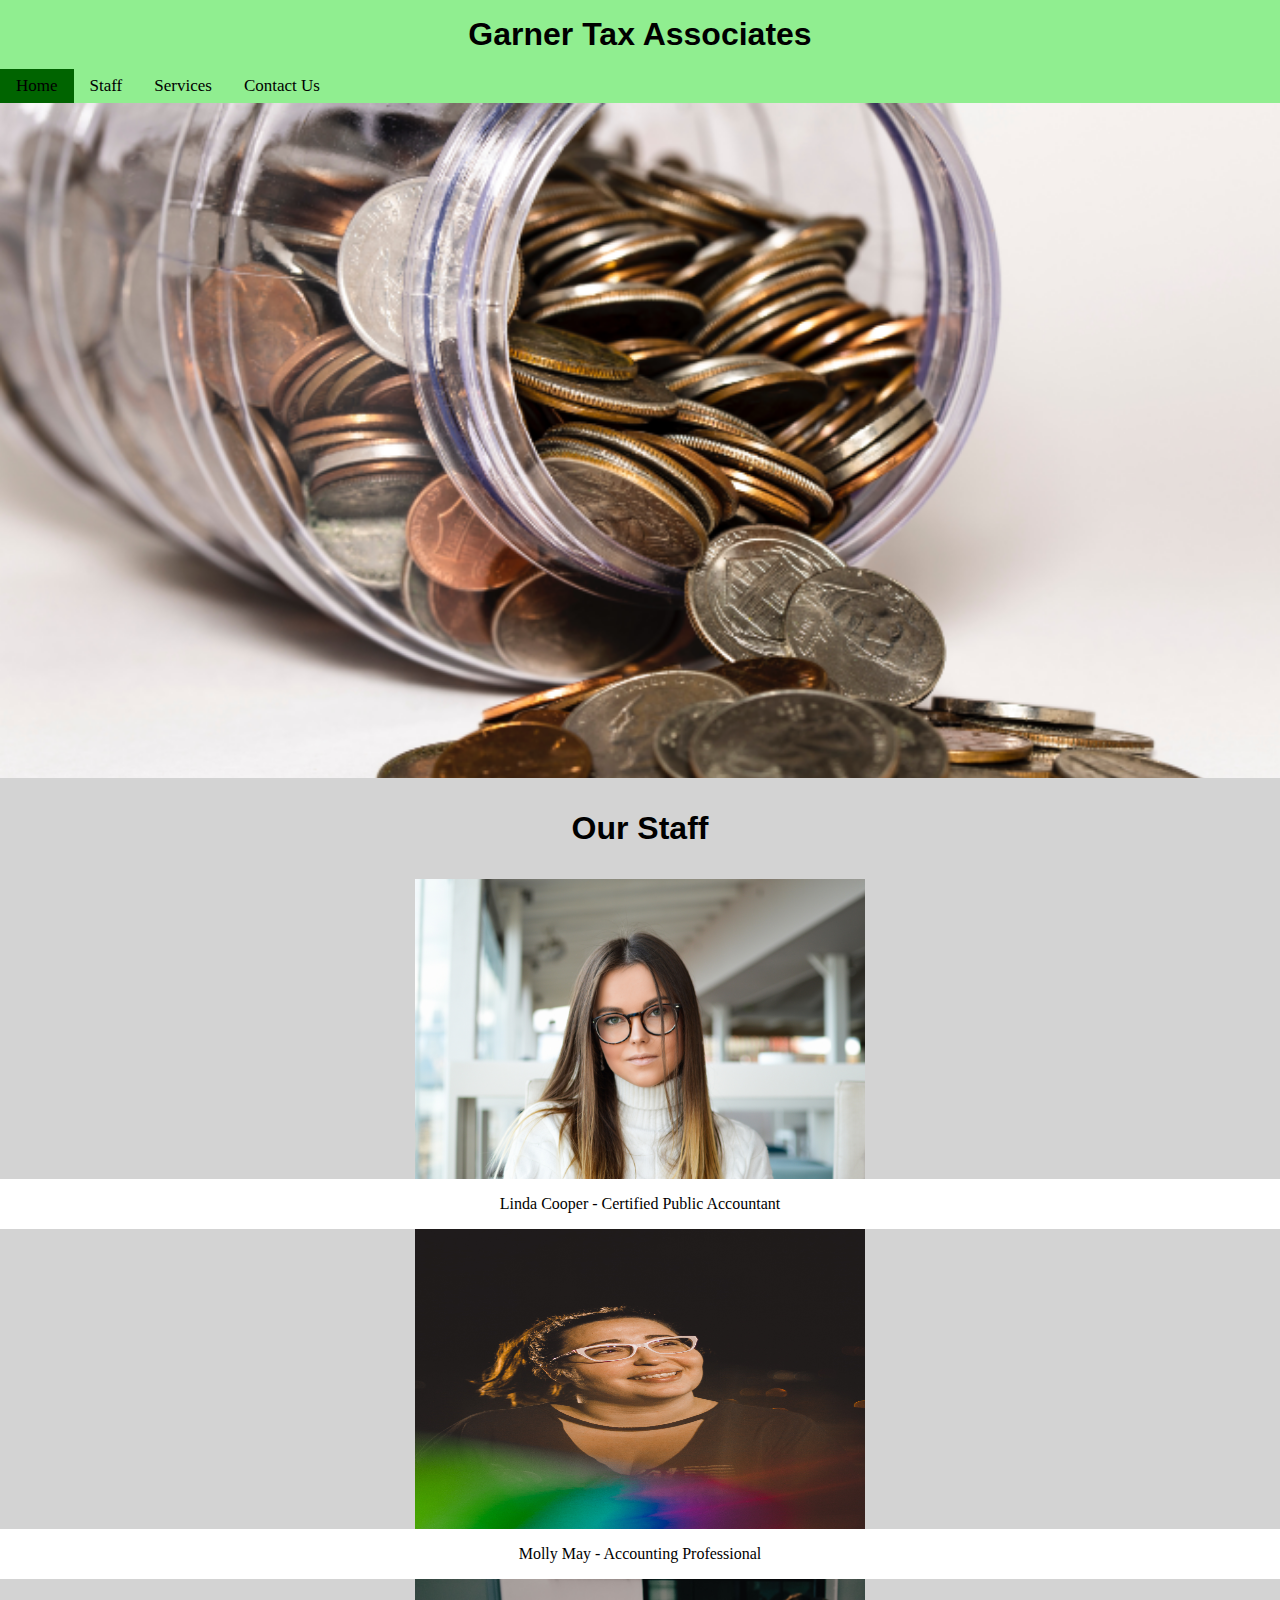
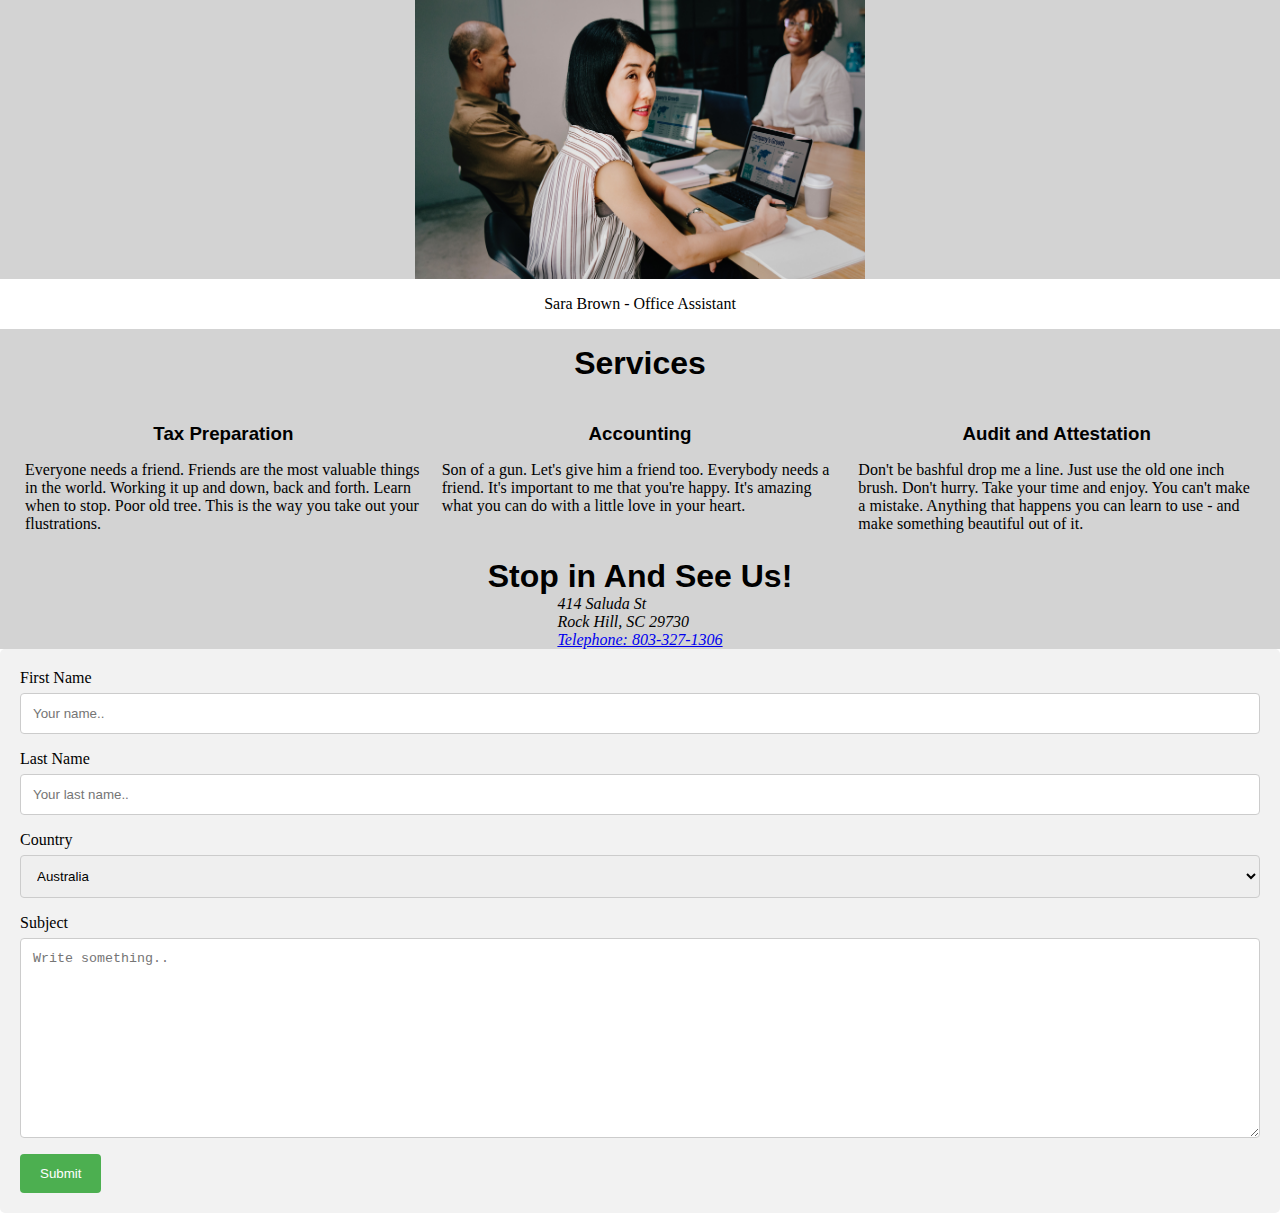
==== GTA2/index.html @ a3dd5a14 "Add files via upload" ====
<!DOCTYPE <!DOCTYPE html>
<html>
<head>
  <meta charset="utf-8" />
  <meta http-equiv="X-UA-Compatible" content="IE=edge">
  <title>Garner Tax Associates</title>
  <meta name="viewport" content="width=device-width, initial-scale=1">
  <link rel="stylesheet" href="https://cdnjs.cloudflare.com/ajax/libs/font-awesome/4.7.0/css/font-awesome.min.css">
  <link rel="stylesheet" type="text/css" media="screen" href="main.css" />
  </head>
<body>
  <div class="topnav" id="myTopnav">
    <h1 class="page-title">Garner Tax Associates</h1>
    <a href="#home" class="active">Home</a>
    <a href="#staff">Staff</a>
    <a href="#services">Services</a>
    <a href="#contact">Contact Us</a>
    <a href="javascript:void(0);" class="icon" onclick="myFunction()">
      <i class="fa fa-bars"></i>
    </a>
  </div>
  <div id="moneyPhoto">
  </div>
  <div class="our-staff">
   <h1 class="staff" id="staff">Our Staff</h1>
  <section>
          <figure class="media">
             <img src="pete-bellis-485293-unsplash.jpg" alt="Linda Cooper">
             <figcaption class="caption">Linda Cooper - Certified Public Accountant</figcaption>
          </figure>
          <figure class="media" id="molly">
            <img src="silvia-trigo-770082-unsplash.jpg" alt="Molly May">
            <figcaption class="caption">Molly May - Accounting Professional</figcaption>
          </figure>
          <figure class="media">
            <img src="rawpixel-762100-unsplash.jpg" alt="Sara Brown">
            <figcaption class="caption">Sara Brown - Office Assistant</figcaption>
          </figure>
  </section>
  </div>
  <section>
    <h1 class="services" id="services">Services</h1>
    <div class="flex-grid">
      <div class="col" id="column-1">
          <h3>Tax Preparation</h3>
          <p>Everyone needs a friend. Friends are the most valuable things in the world. Working it up and down, back and forth. Learn when to stop. Poor old tree. This is the way you take out your flustrations.</p>
      </div>
      <div class="col">
          <h3>Accounting</h3>
          <p>Son of a gun. Let's give him a friend too. Everybody needs a friend. It's important to me that you're happy. It's amazing what you can do with a little love in your heart.</p>
          </div>
        <div class="col">
          <h3>Audit and Attestation</h3>
          <p>Don't be bashful drop me a line. Just use the old one inch brush. Don't hurry. Take your time and enjoy. You can't make a mistake. Anything that happens you can learn to use - and make something beautiful out of it.</p>
        </div>
    </div>
  </section>
  <section>
    <h1 id="contact">Stop in And See Us!</h1>
  </section>
  <section>
    <address>414 Saluda St<br>
    Rock Hill, SC 29730<br>
    <a href="tel:803-327-1306">Telephone: 803-327-1306</a>
  </section>
    <div class="container">
      <form action="action_page.php">
    
        <label for="fname">First Name</label>
        <input type="text" id="fname" name="firstname" placeholder="Your name..">
    
        <label for="lname">Last Name</label>
        <input type="text" id="lname" name="lastname" placeholder="Your last name..">
    
        <label for="country">Country</label>
        <select id="country" name="country">
          <option value="australia">Australia</option>
          <option value="canada">Canada</option>
          <option value="usa">USA</option>
        </select>
    
        <label for="subject">Subject</label>
        <textarea id="subject" name="subject" placeholder="Write something.." style="height:200px"></textarea>
    
        <input type="submit" value="Submit">
    
      </form>
    </div>
  </section>
  
<script src="js/main.js"></script>
</body>
</html>
---- GTA2/main.css ----
/* Navigation Menu */

/* Add a black background color to the top navigation */
.topnav {
    background-color: lightgreen;
    overflow: hidden;
}

/* Style the links inside the navigation bar */
.topnav a {
    float: left;
    display: block;
    color: black;
    text-align: center;
    padding: 7px 16px;
    text-decoration: none;
    font-size: 17px;
}

h1 {
    font-family: Verdana, Geneva, Tahoma, sans-serif;
    font-size: 2rem;
    text-align: center;
}

/* Change the color of links on hover */
.topnav a:hover {
    background-color: blue;
    color: black;
}

/* Add an active class to highlight the current page */
.active {
    background-color: darkgreen;
    color: black;
}

/* Hide the link that should open and close the topnav on small screens */
.topnav .icon {
    display: none;
}

/* Basic CSS Editing */

* {
    padding: 0;
    margin: 0;
}

.flex-grid {
    display: flex;
    flex-wrap: wrap;
    background-color: lightgray;
    padding: 15px;
  }
  
  .col{
    flex: 1;
    margin: 10px;
  }

  .div col {
      border: 1px black;
  }

  .flex-grid-thirds {
    display: flex;
    justify-content: space-between;
  }
  .flex-grid-thirds .col {
    width: 32%;
  }

  h3 {
      padding-bottom: 1rem;
      padding-top: 1rem;
      text-align: center;
      font-family: Verdana, Geneva, Tahoma, sans-serif
  }

  .services {
      padding-top: 1rem;
  }

  section {
    display: flex;
    justify-content: center;
    flex-wrap: wrap;
    background-color: lightgray;
  }
 
  .media { 
    min-width: 100%;
    margin: auto;
 }
 
 img {
    width: 450px;
    max-width: 100%; 
    height: 300px;
    margin-left: auto;
    margin-right: auto;
    display: block;
  }

  .our-staff {
      background-color: lightgray;

  }

  .caption {
      background-color: white;
      text-align: center;
  }

  .staff {
      padding: 2rem;
  }

  figcaption {
      padding: 1rem;
  }

  .contact {
    padding: 1rem;
  }

  .page-title {
      padding: 1rem;
  }

/* Media Queries */

/* When the screen is less than 600 pixels wide, hide all links, except for the first one ("Home"). Show the link that contains should open and close the topnav (.icon) */
@media screen and (max-width: 600px) {
    .topnav a:not(:first-child) {display: none;}
    .topnav a.icon {
      float: right;
      display: block;
    }
  }
  
  /* The "responsive" class is added to the topnav with JavaScript when the user clicks on the icon. This class makes the topnav look good on small screens (display the links vertically instead of horizontally) */
  @media screen and (max-width: 600px) {
    .topnav.responsive {position: relative;}
    .topnav.responsive a.icon {
      position: absolute;
      right: 0;
      top: 0;
    }
    .topnav.responsive a {
      float: none;
      display: block;
      text-align: left;
    }

    .flex-grid {
        display: block;
      }

    }

  /* Images */

 #moneyPhoto {
    padding: 0px;
    background-image: url(michael-longmire-689531-unsplash-mobile.png);
    background-repeat: no-repeat;
    background-origin: content-box;
    background-size: cover;
    width: 100%;
    height: 75%;
 }

/* Contact Form */

/* Style inputs with type="text", select elements and textareas */
input[type=text], select, textarea {
    width: 100%; /* Full width */
    padding: 12px; /* Some padding */  
    border: 1px solid #ccc; /* Gray border */
    border-radius: 4px; /* Rounded borders */
    box-sizing: border-box; /* Make sure that padding and width stays in place */
    margin-top: 6px; /* Add a top margin */
    margin-bottom: 16px; /* Bottom margin */
    resize: vertical /* Allow the user to vertically resize the textarea (not horizontally) */
}

/* Style the submit button with a specific background color etc */
input[type=submit] {
    background-color: #4CAF50;
    color: white;
    padding: 12px 20px;
    border: none;
    border-radius: 4px;
    cursor: pointer;
}

/* When moving the mouse over the submit button, add a darker green color */
input[type=submit]:hover {
    background-color: #45a049;
}

/* Add a background color and some padding around the form */
.container {
    border-radius: 5px;
    background-color: #f2f2f2;
    padding: 20px;
}
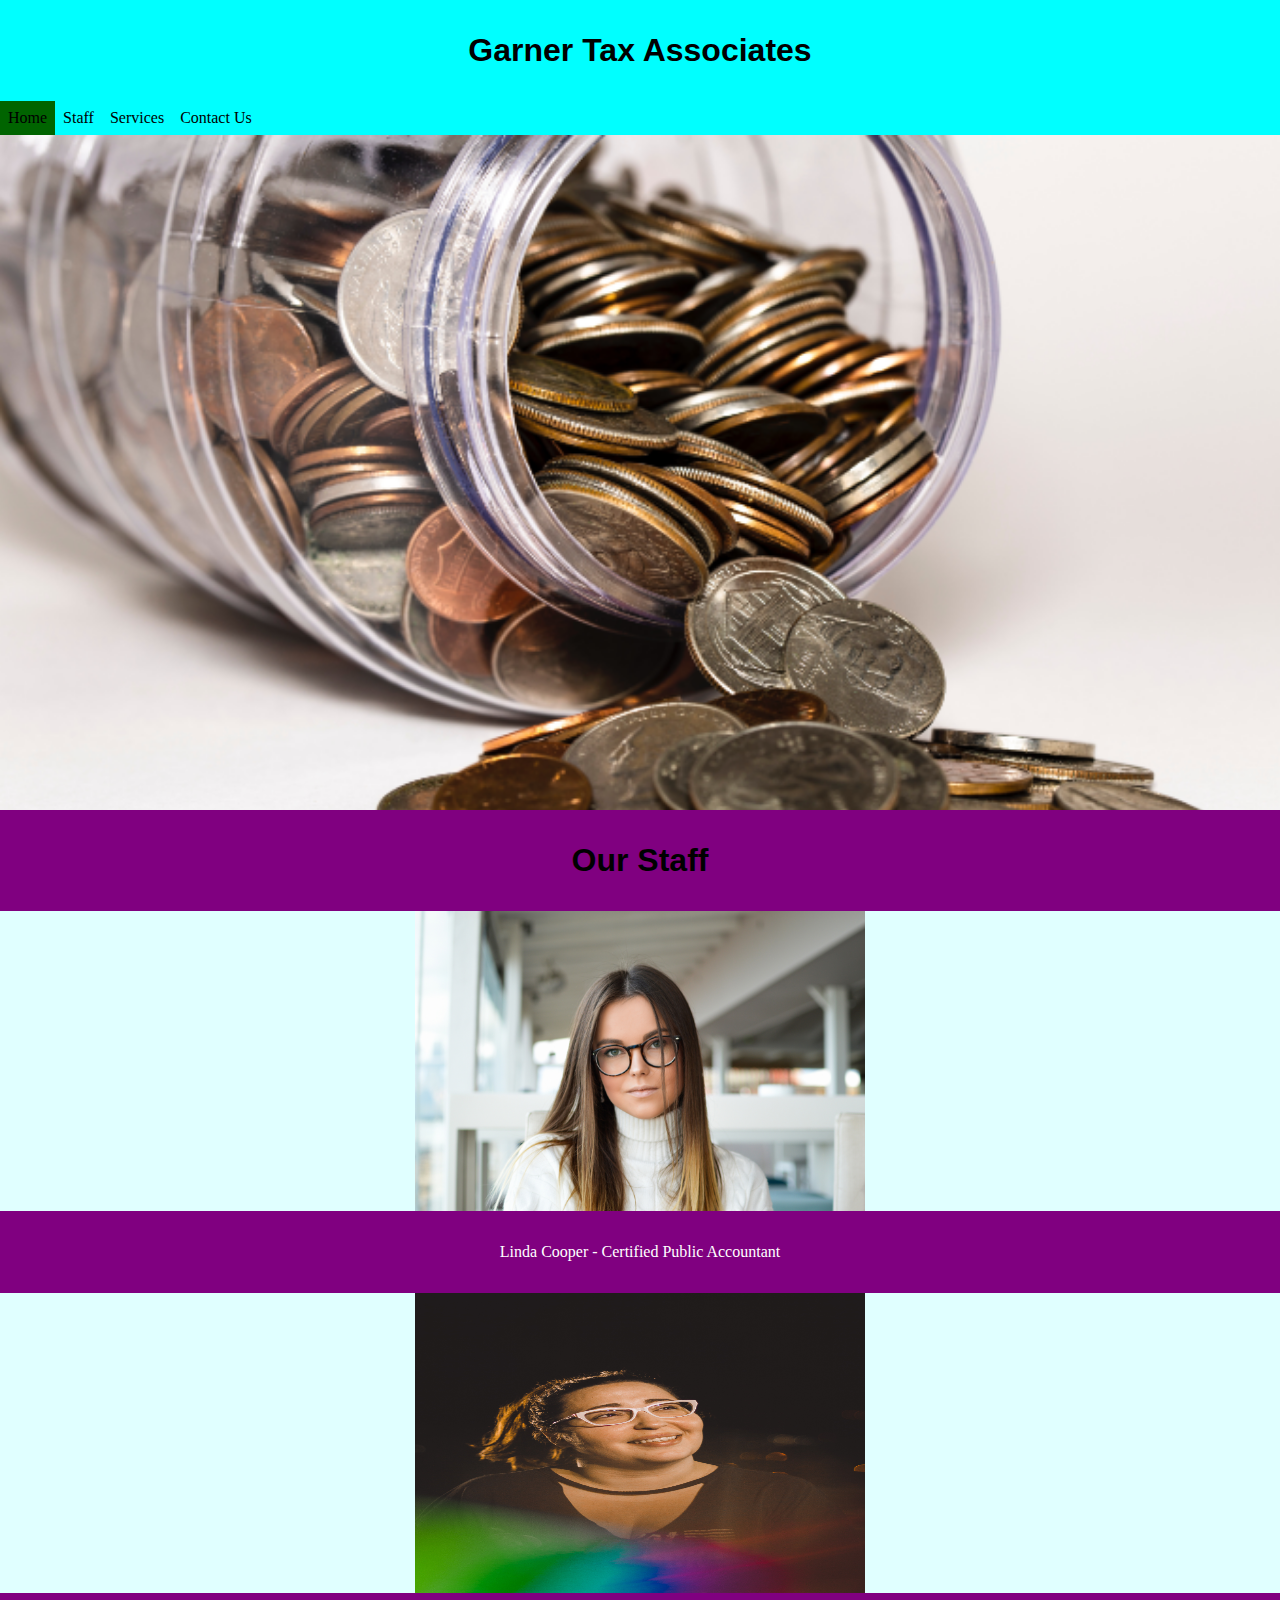
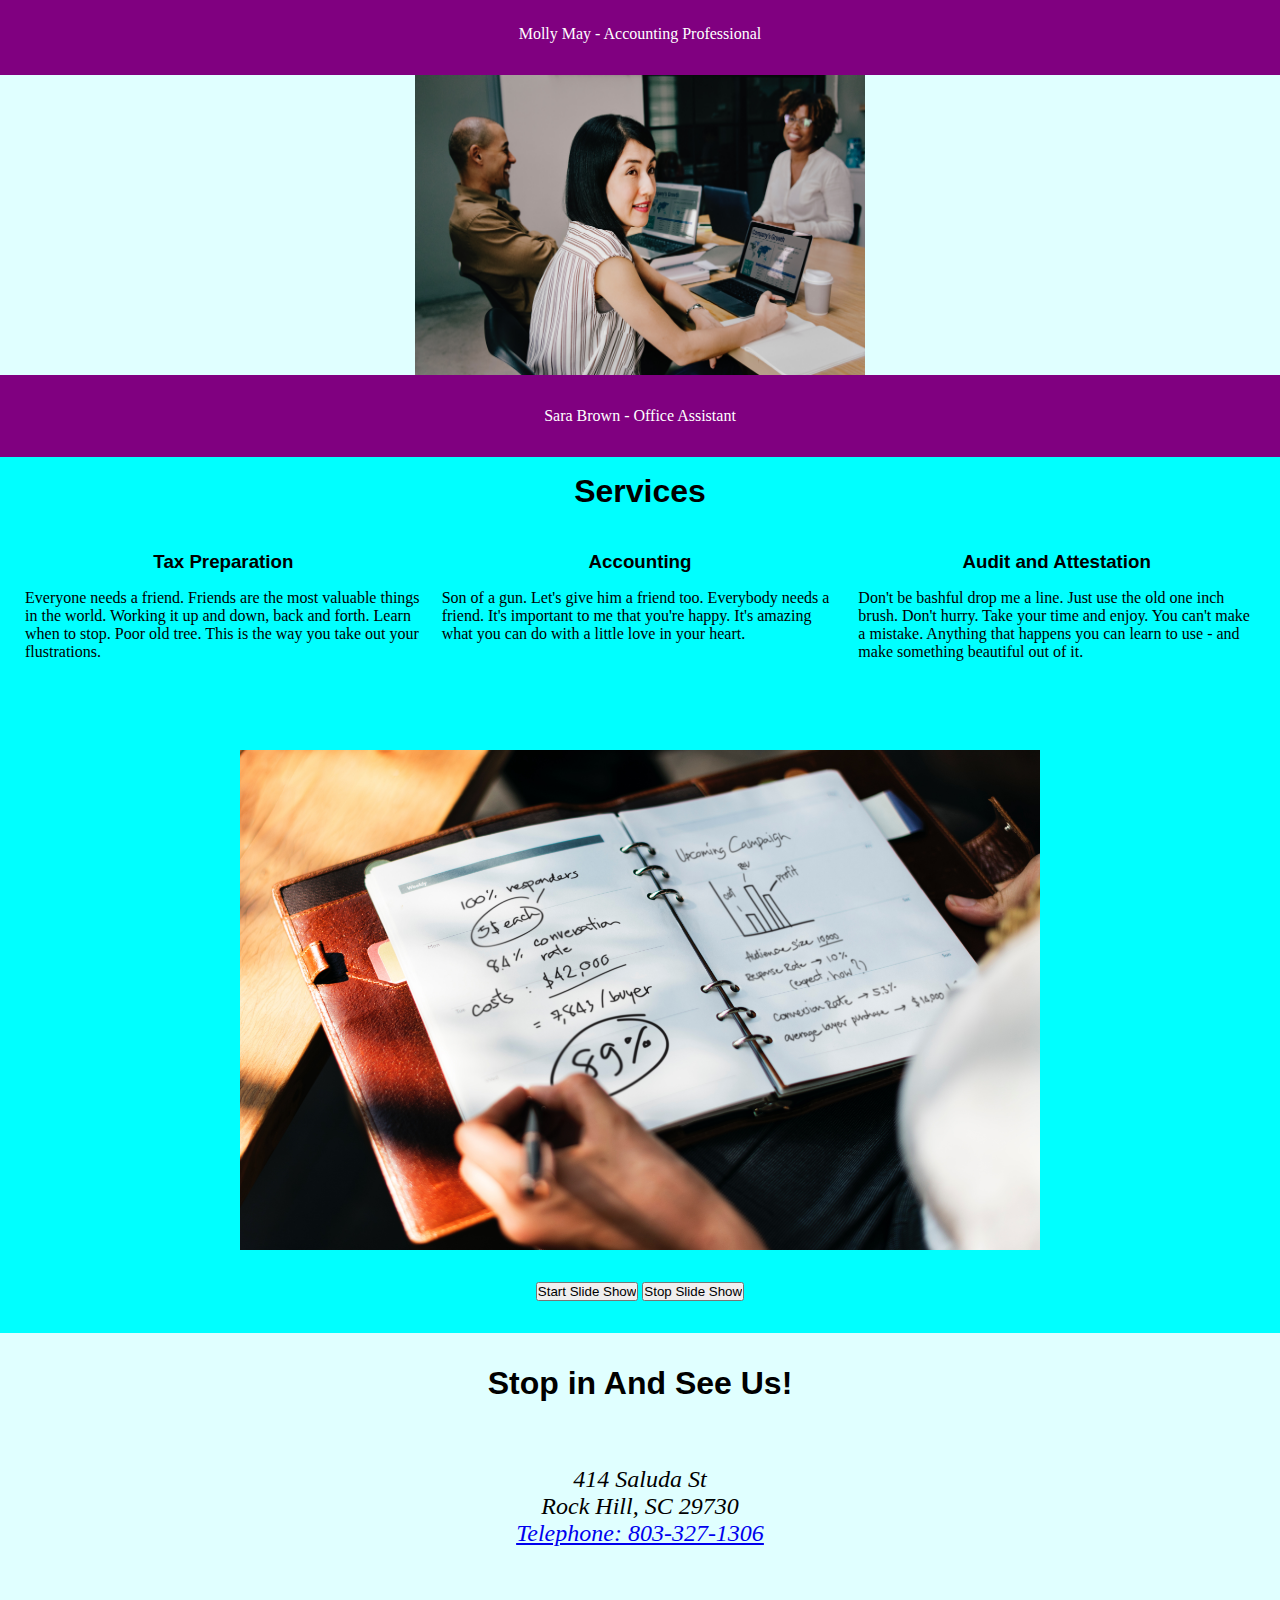
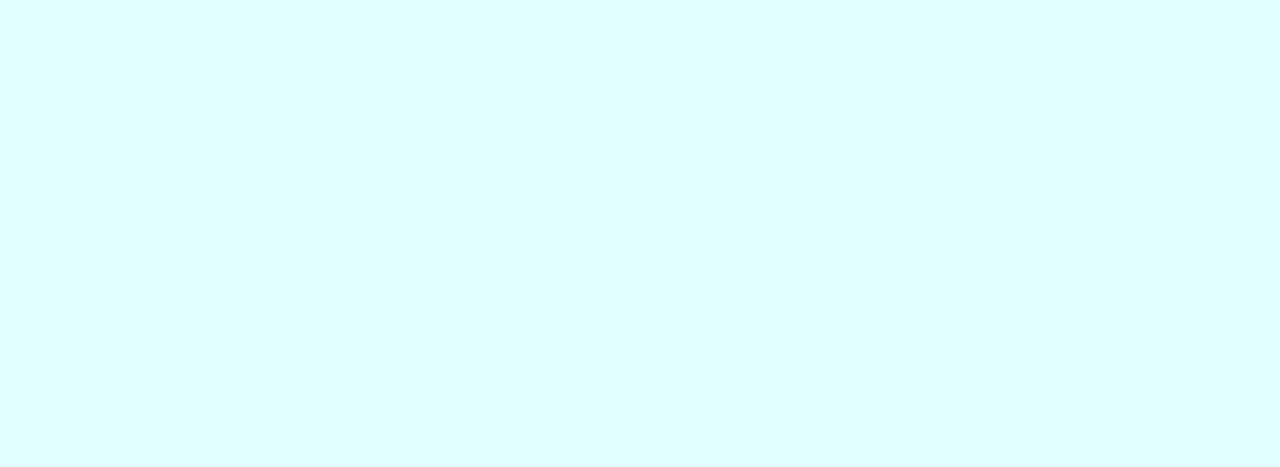
==== commit 568bc916: "10152018_2136" ====
--- a/GTA2/index.html
+++ b/GTA2/index.html
@@ -1,93 +1,76 @@
 <!DOCTYPE <!DOCTYPE html>
 <html>
-<head>
-  <meta charset="utf-8" />
-  <meta http-equiv="X-UA-Compatible" content="IE=edge">
-  <title>Garner Tax Associates</title>
-  <meta name="viewport" content="width=device-width, initial-scale=1">
-  <link rel="stylesheet" href="https://cdnjs.cloudflare.com/ajax/libs/font-awesome/4.7.0/css/font-awesome.min.css">
-  <link rel="stylesheet" type="text/css" media="screen" href="main.css" />
-  </head>
-<body>
-  <div class="topnav" id="myTopnav">
-    <h1 class="page-title">Garner Tax Associates</h1>
-    <a href="#home" class="active">Home</a>
-    <a href="#staff">Staff</a>
-    <a href="#services">Services</a>
-    <a href="#contact">Contact Us</a>
-    <a href="javascript:void(0);" class="icon" onclick="myFunction()">
-      <i class="fa fa-bars"></i>
-    </a>
-  </div>
-  <div id="moneyPhoto">
-  </div>
-  <div class="our-staff">
-   <h1 class="staff" id="staff">Our Staff</h1>
-  <section>
-          <figure class="media">
-             <img src="pete-bellis-485293-unsplash.jpg" alt="Linda Cooper">
-             <figcaption class="caption">Linda Cooper - Certified Public Accountant</figcaption>
-          </figure>
-          <figure class="media" id="molly">
-            <img src="silvia-trigo-770082-unsplash.jpg" alt="Molly May">
-            <figcaption class="caption">Molly May - Accounting Professional</figcaption>
-          </figure>
-          <figure class="media">
-            <img src="rawpixel-762100-unsplash.jpg" alt="Sara Brown">
-            <figcaption class="caption">Sara Brown - Office Assistant</figcaption>
-          </figure>
-  </section>
-  </div>
-  <section>
-    <h1 class="services" id="services">Services</h1>
-    <div class="flex-grid">
-      <div class="col" id="column-1">
-          <h3>Tax Preparation</h3>
-          <p>Everyone needs a friend. Friends are the most valuable things in the world. Working it up and down, back and forth. Learn when to stop. Poor old tree. This is the way you take out your flustrations.</p>
+   <head>
+      <meta charset="utf-8" />
+      <meta http-equiv="X-UA-Compatible" content="IE=edge">
+      <title>Garner Tax Associates</title>
+      <meta name="viewport" content="width=device-width, initial-scale=1">
+      <link rel="stylesheet" href="https://cdnjs.cloudflare.com/ajax/libs/font-awesome/4.7.0/css/font-awesome.min.css">
+      <link rel="stylesheet" type="text/css" media="screen" href="main.css" />
+   </head>
+   <body>
+      <div class="topnav" id="myTopnav">
+         <h1 class="page-title">Garner Tax Associates</h1>
+         <a href="#home" class="active">Home</a>
+         <a href="#staff">Staff</a>
+         <a href="#services">Services</a>
+         <a href="#contact">Contact Us</a>
+         <a href="javascript:void(0);" class="icon" onclick="myFunction()">
+         <i class="fa fa-bars"></i>
+         </a>
       </div>
-      <div class="col">
-          <h3>Accounting</h3>
-          <p>Son of a gun. Let's give him a friend too. Everybody needs a friend. It's important to me that you're happy. It's amazing what you can do with a little love in your heart.</p>
-          </div>
-        <div class="col">
-          <h3>Audit and Attestation</h3>
-          <p>Don't be bashful drop me a line. Just use the old one inch brush. Don't hurry. Take your time and enjoy. You can't make a mistake. Anything that happens you can learn to use - and make something beautiful out of it.</p>
-        </div>
+      <div id="moneyPhoto">
+      </div>
+      <div class="our-staff">
+         <h1 class="staff" id="staff">Our Staff</h1>
+         <section>
+            <figure class="media">
+               <img src="pete-bellis-485293-unsplash.jpg" alt="Linda Cooper">
+               <figcaption class="caption">Linda Cooper - Certified Public Accountant</figcaption>
+            </figure>
+            <figure class="media" id="molly">
+               <img src="silvia-trigo-770082-unsplash.jpg" alt="Molly May">
+               <figcaption class="caption">Molly May - Accounting Professional</figcaption>
+            </figure>
+            <figure class="media">
+               <img src="rawpixel-762100-unsplash.jpg" alt="Sara Brown">
+               <figcaption class="caption">Sara Brown - Office Assistant</figcaption>
+            </figure>
+         </section>
+      </div>
+      <section class="services">
+         <h1 id="services">Services</h1>
+         <div class="flex-grid">
+            <div class="col" id="column-1">
+               <h3>Tax Preparation</h3>
+               <p>Everyone needs a friend. Friends are the most valuable things in the world. Working it up and down, back and forth. Learn when to stop. Poor old tree. This is the way you take out your flustrations.</p>
+            </div>
+            <div class="col">
+               <h3>Accounting</h3>
+               <p>Son of a gun. Let's give him a friend too. Everybody needs a friend. It's important to me that you're happy. It's amazing what you can do with a little love in your heart.</p>
+            </div>
+            <div class="col">
+               <h3>Audit and Attestation</h3>
+               <p>Don't be bashful drop me a line. Just use the old one inch brush. Don't hurry. Take your time and enjoy. You can't make a mistake. Anything that happens you can learn to use - and make something beautiful out of it.</p>
+            </div>
+         </div>
+      </section>
+      <div class="button">
+     <img src="../ss_images/1.jpg" id="image">
+     <input type="button" value="Start Slide Show" onclick="startSlideShow()">
+     <input type="button" value="Stop Slide Show" onclick="stopSlideShow()">
+     <br>
     </div>
-  </section>
-  <section>
-    <h1 id="contact">Stop in And See Us!</h1>
-  </section>
-  <section>
-    <address>414 Saluda St<br>
-    Rock Hill, SC 29730<br>
-    <a href="tel:803-327-1306">Telephone: 803-327-1306</a>
-  </section>
-    <div class="container">
-      <form action="action_page.php">
-    
-        <label for="fname">First Name</label>
-        <input type="text" id="fname" name="firstname" placeholder="Your name..">
-    
-        <label for="lname">Last Name</label>
-        <input type="text" id="lname" name="lastname" placeholder="Your last name..">
-    
-        <label for="country">Country</label>
-        <select id="country" name="country">
-          <option value="australia">Australia</option>
-          <option value="canada">Canada</option>
-          <option value="usa">USA</option>
-        </select>
-    
-        <label for="subject">Subject</label>
-        <textarea id="subject" name="subject" placeholder="Write something.." style="height:200px"></textarea>
-    
-        <input type="submit" value="Submit">
-    
-      </form>
-    </div>
-  </section>
-  
-<script src="js/main.js"></script>
-</body>
+     <div id="result"></div>
+      <section>
+         <h1 id="contact">Stop in And See Us!</h1>
+      </section>
+      <section>
+      <address class="address">
+      414 Saluda St<br>
+      Rock Hill, SC 29730<br>
+      <a href="tel:803-327-1306">Telephone: 803-327-1306</a>
+      <div class="mapouter"><div class="gmap_canvas"><iframe width="712" height="488" id="gmap_canvas" src="https://maps.google.com/maps?q=414%20Saluda%20Street%20Rock%20Hill%20SC&t=&z=17&ie=UTF8&iwloc=&output=embed" frameborder="0" scrolling="no" marginheight="0" marginwidth="0"></iframe><a href="https://www.pureblack.de">website erstellen lassen</a></div><style>.mapouter{text-align:right;height:488px;width:712px;}.gmap_canvas {overflow:hidden;background:none!important;height:488px;width:712px;}</style></div>
+      <script src="js/main.js"></script>
+   </body>
 </html>--- a/GTA2/main.css
+++ b/GTA2/main.css
@@ -1,168 +1,155 @@
 /* Navigation Menu */
-
 /* Add a black background color to the top navigation */
 .topnav {
-    background-color: lightgreen;
+    background-color: aqua;
     overflow: hidden;
 }
-
 /* Style the links inside the navigation bar */
 .topnav a {
     float: left;
     display: block;
     color: black;
     text-align: center;
-    padding: 7px 16px;
+    padding: .5rem .5rem;
     text-decoration: none;
-    font-size: 17px;
+    font-size: 1rem;
 }
-
 h1 {
     font-family: Verdana, Geneva, Tahoma, sans-serif;
     font-size: 2rem;
     text-align: center;
 }
-
 /* Change the color of links on hover */
 .topnav a:hover {
     background-color: blue;
     color: black;
 }
-
 /* Add an active class to highlight the current page */
 .active {
     background-color: darkgreen;
     color: black;
 }
-
 /* Hide the link that should open and close the topnav on small screens */
 .topnav .icon {
     display: none;
 }
-
 /* Basic CSS Editing */
-
 * {
     padding: 0;
     margin: 0;
 }
-
 .flex-grid {
     display: flex;
     flex-wrap: wrap;
-    background-color: lightgray;
+    background-color: aqua;
     padding: 15px;
-  }
-  
-  .col{
+}
+.col{
     flex: 1;
     margin: 10px;
-  }
-
-  .div col {
-      border: 1px black;
-  }
-
-  .flex-grid-thirds {
+}
+.div col {
+    border: 1px black;
+}
+.flex-grid-thirds {
     display: flex;
     justify-content: space-between;
-  }
-  .flex-grid-thirds .col {
+}
+.flex-grid-thirds .col {
     width: 32%;
-  }
-
-  h3 {
-      padding-bottom: 1rem;
-      padding-top: 1rem;
-      text-align: center;
-      font-family: Verdana, Geneva, Tahoma, sans-serif
-  }
-
-  .services {
-      padding-top: 1rem;
-  }
-
-  section {
+}
+h3 {
+    padding-bottom: 1rem;
+    padding-top: 1rem;
+    text-align: center;
+    font-family: Verdana, Geneva, Tahoma, sans-serif 
+}
+.services {
+    padding-top: 1rem;
+    background-color: aqua;
+}
+section {
     display: flex;
     justify-content: center;
     flex-wrap: wrap;
-    background-color: lightgray;
-  }
- 
-  .media { 
+    background-color: lightcyan;
+}
+.media {
     min-width: 100%;
     margin: auto;
- }
- 
- img {
+}
+img {
     width: 450px;
-    max-width: 100%; 
+    max-width: 100%;
     height: 300px;
     margin-left: auto;
     margin-right: auto;
     display: block;
-  }
+}
+.our-staff {
+    background-color: purple;
+}
+.caption {
+    background-color: purple;
+    text-align: center;
+    color: white;
+}
+.staff, #contact {
+    padding: 2rem;
+}
+.contact, .page-title, .caption {
+    padding: 2rem;
+}
 
-  .our-staff {
-      background-color: lightgray;
+.address {
+    font-size: 1.5rem;
+    padding: 2rem;
+    text-align: center;
+}
 
-  }
+.map {
+    padding: 1rem;
+    margin: 1
+}
 
-  .caption {
-      background-color: white;
-      text-align: center;
-  }
-
-  .staff {
-      padding: 2rem;
-  }
-
-  figcaption {
-      padding: 1rem;
-  }
-
-  .contact {
-    padding: 1rem;
-  }
-
-  .page-title {
-      padding: 1rem;
-  }
+.button {
+    padding: 2rem;
+    background-color: aqua;
+    text-align: center;
+}
 
 /* Media Queries */
-
 /* When the screen is less than 600 pixels wide, hide all links, except for the first one ("Home"). Show the link that contains should open and close the topnav (.icon) */
 @media screen and (max-width: 600px) {
-    .topnav a:not(:first-child) {display: none;}
+    .topnav a:not(:first-child) {
+       display: none;
+   }
     .topnav a.icon {
-      float: right;
-      display: block;
-    }
-  }
-  
-  /* The "responsive" class is added to the topnav with JavaScript when the user clicks on the icon. This class makes the topnav look good on small screens (display the links vertically instead of horizontally) */
-  @media screen and (max-width: 600px) {
-    .topnav.responsive {position: relative;}
+        float: right;
+        display: block;
+   }
+}
+/* The "responsive" class is added to the topnav with JavaScript when the user clicks on the icon. This class makes the topnav look good on small screens (display the links vertically instead of horizontally) */
+@media screen and (max-width: 600px) {
+    .topnav.responsive {
+       position: relative;
+   }
     .topnav.responsive a.icon {
-      position: absolute;
-      right: 0;
-      top: 0;
-    }
+        position: absolute;
+        right: 0;
+        top: 0;
+   }
     .topnav.responsive a {
-      float: none;
-      display: block;
-      text-align: left;
-    }
-
+        float: none;
+        display: block;
+        text-align: left;
+   }
     .flex-grid {
         display: block;
-      }
-
-    }
-
-  /* Images */
-
- #moneyPhoto {
+   }
+}
+/* Images */
+#moneyPhoto {
     padding: 0px;
     background-image: url(michael-longmire-689531-unsplash-mobile.png);
     background-repeat: no-repeat;
@@ -170,40 +157,10 @@
     background-size: cover;
     width: 100%;
     height: 75%;
- }
-
-/* Contact Form */
-
-/* Style inputs with type="text", select elements and textareas */
-input[type=text], select, textarea {
-    width: 100%; /* Full width */
-    padding: 12px; /* Some padding */  
-    border: 1px solid #ccc; /* Gray border */
-    border-radius: 4px; /* Rounded borders */
-    box-sizing: border-box; /* Make sure that padding and width stays in place */
-    margin-top: 6px; /* Add a top margin */
-    margin-bottom: 16px; /* Bottom margin */
-    resize: vertical /* Allow the user to vertically resize the textarea (not horizontally) */
 }
 
-/* Style the submit button with a specific background color etc */
-input[type=submit] {
-    background-color: #4CAF50;
-    color: white;
-    padding: 12px 20px;
-    border: none;
-    border-radius: 4px;
-    cursor: pointer;
-}
-
-/* When moving the mouse over the submit button, add a darker green color */
-input[type=submit]:hover {
-    background-color: #45a049;
-}
-
-/* Add a background color and some padding around the form */
-.container {
-    border-radius: 5px;
-    background-color: #f2f2f2;
-    padding: 20px;
+#image {
+    height: 500px;
+    width: 800px;
+    padding: 2rem;
 }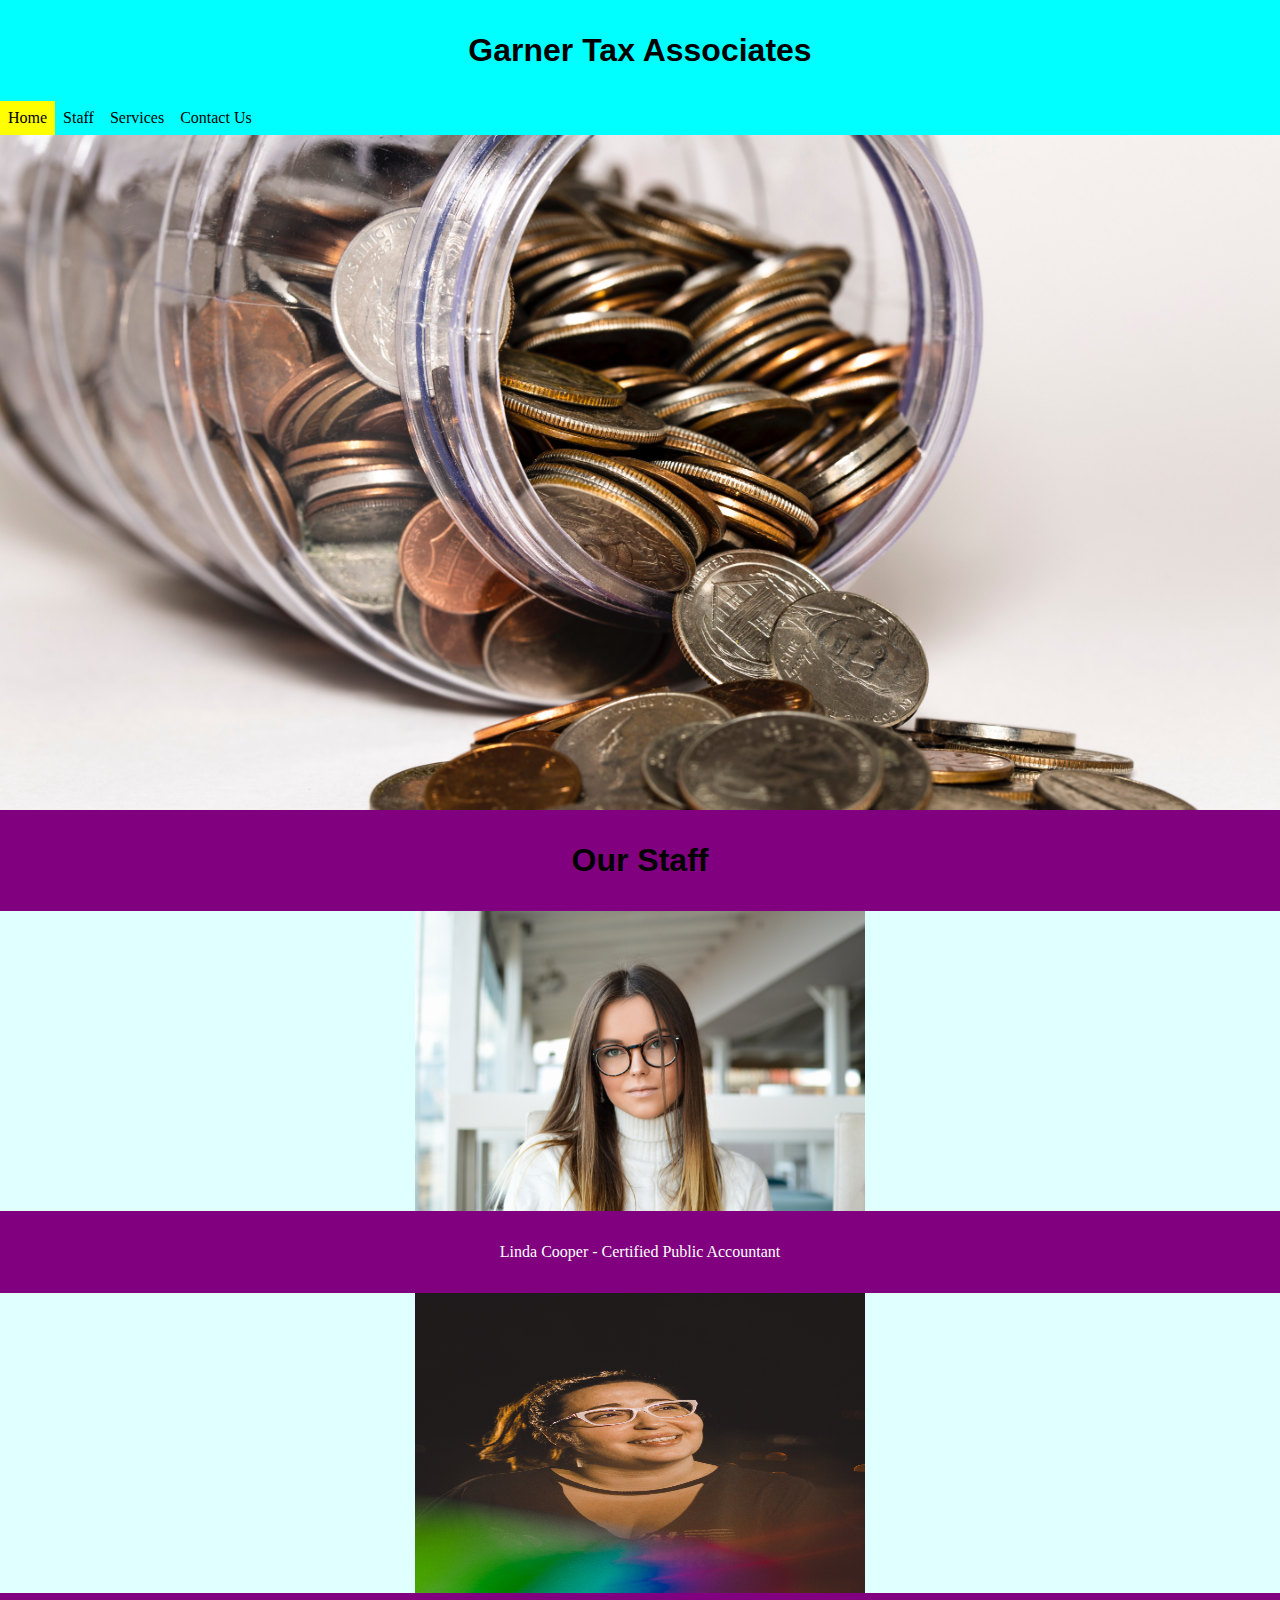
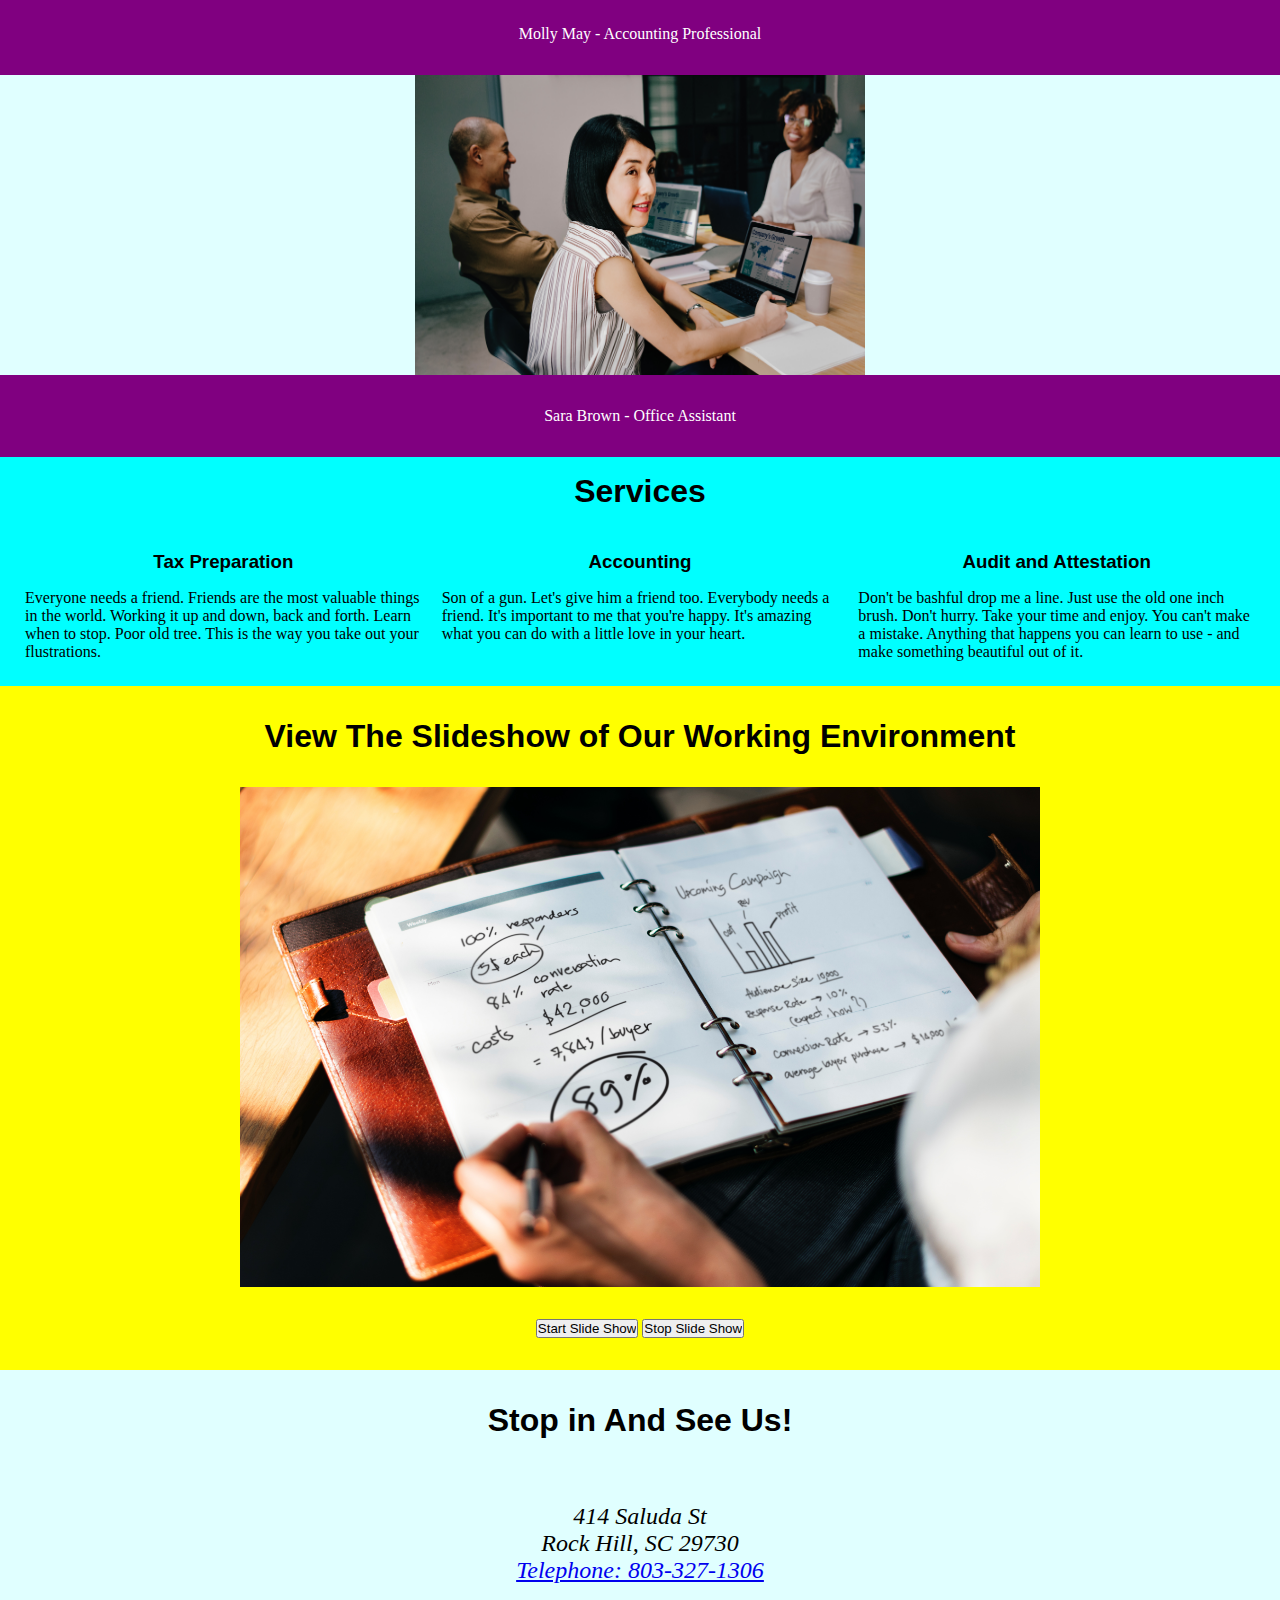
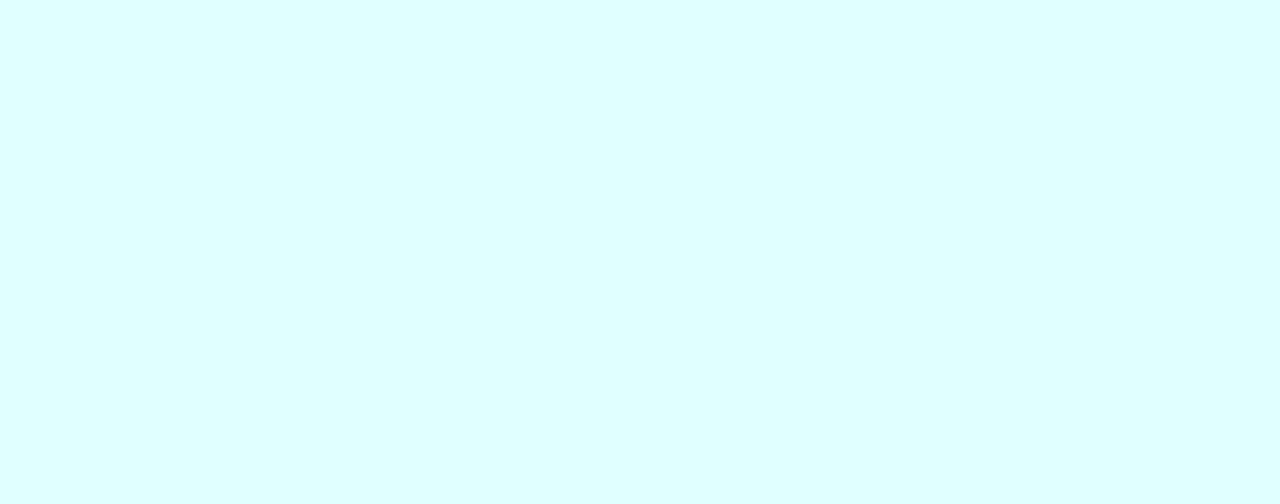
==== commit ab2f0d91: "10152015_2146" ====
--- a/GTA2/index.html
+++ b/GTA2/index.html
@@ -56,6 +56,7 @@
          </div>
       </section>
       <div class="button">
+          <h1>View The Slideshow of Our Working Environment</h1>
      <img src="../ss_images/1.jpg" id="image">
      <input type="button" value="Start Slide Show" onclick="startSlideShow()">
      <input type="button" value="Stop Slide Show" onclick="stopSlideShow()">
--- a/GTA2/main.css
+++ b/GTA2/main.css
@@ -26,7 +26,7 @@
 }
 /* Add an active class to highlight the current page */
 .active {
-    background-color: darkgreen;
+    background-color: yellow;
     color: black;
 }
 /* Hide the link that should open and close the topnav on small screens */
@@ -114,7 +114,7 @@
 
 .button {
     padding: 2rem;
-    background-color: aqua;
+    background-color: yellow;
     text-align: center;
 }
 
@@ -147,11 +147,23 @@
     .flex-grid {
         display: block;
    }
+
+   .button {
+        display: none;
+   }
+
+   .mapouter {
+       display: none;
+   }
+
+   #moneyPhoto {
+       background-image: url(michael-longmire-689531-unsplash-mobile.png);
+   }
 }
 /* Images */
 #moneyPhoto {
     padding: 0px;
-    background-image: url(michael-longmire-689531-unsplash-mobile.png);
+    background-image: url(michael-longmire-689531-unsplash.jpg);
     background-repeat: no-repeat;
     background-origin: content-box;
     background-size: cover;
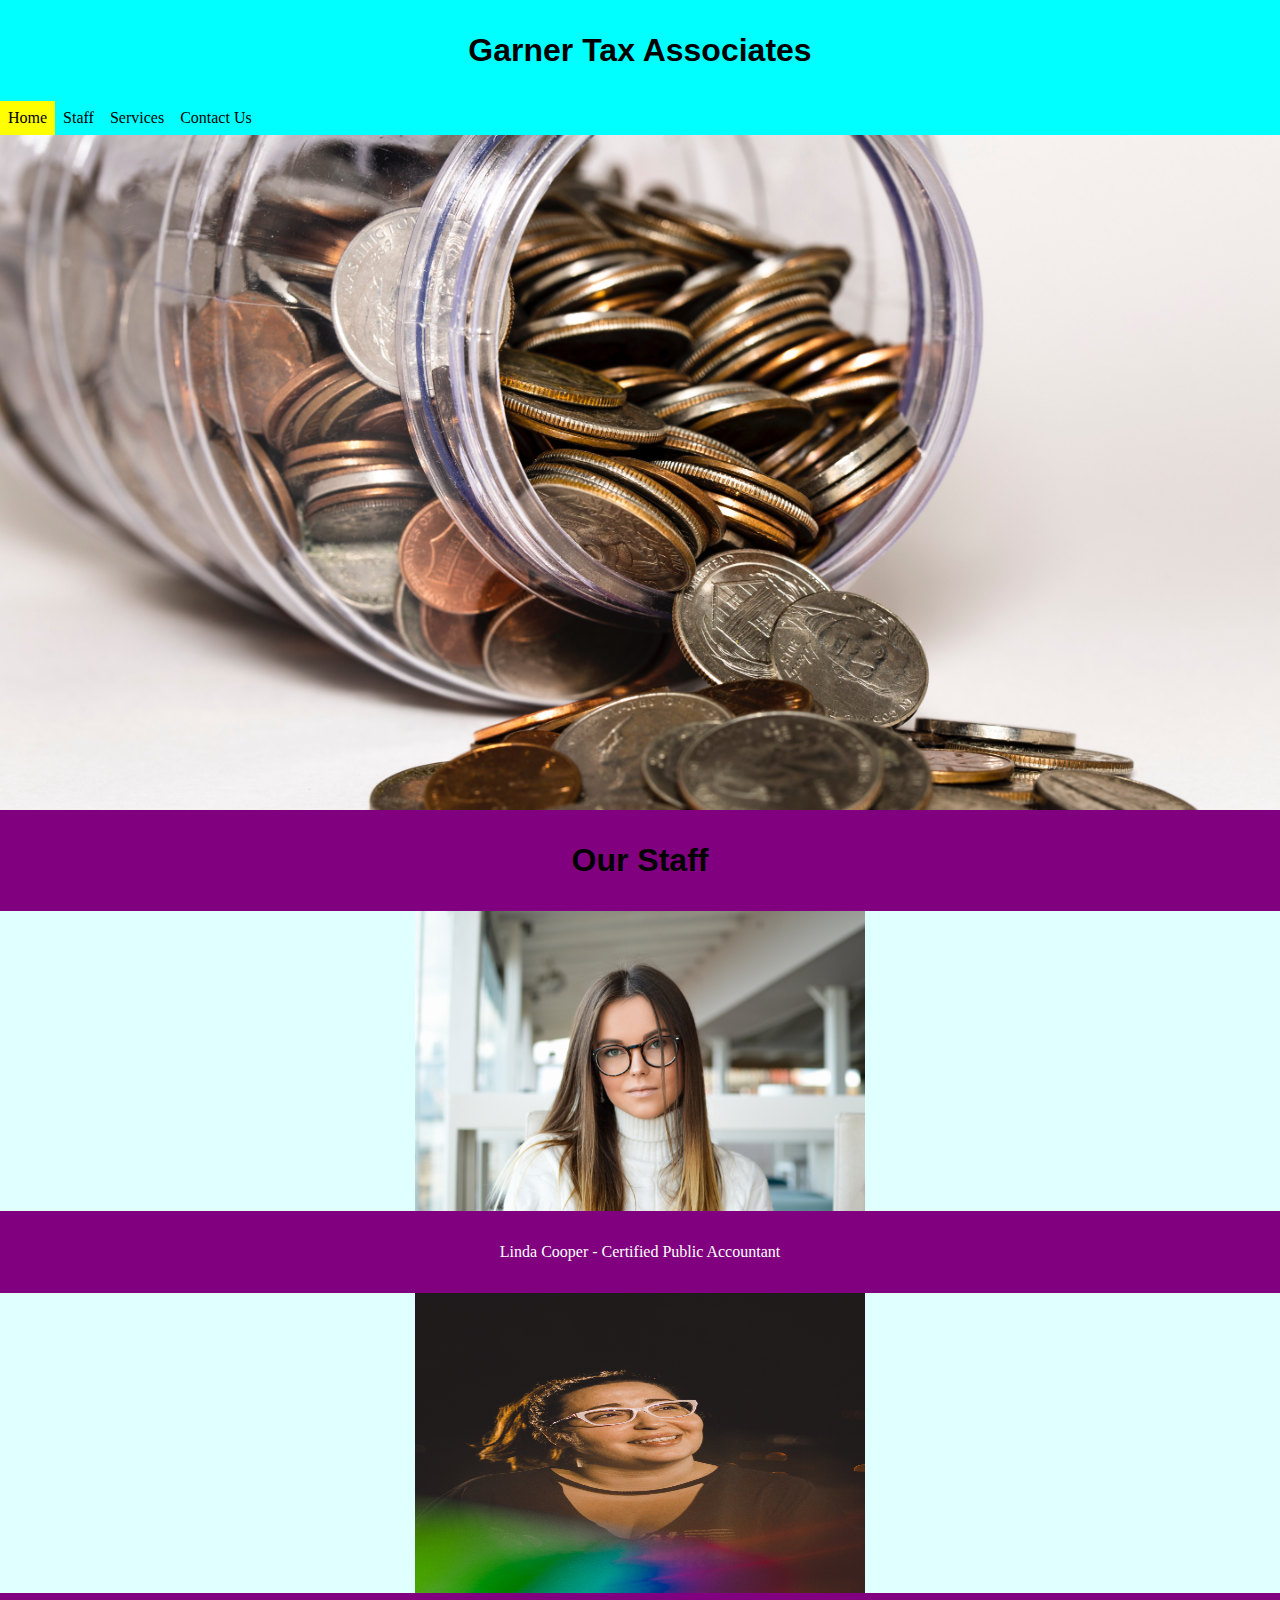
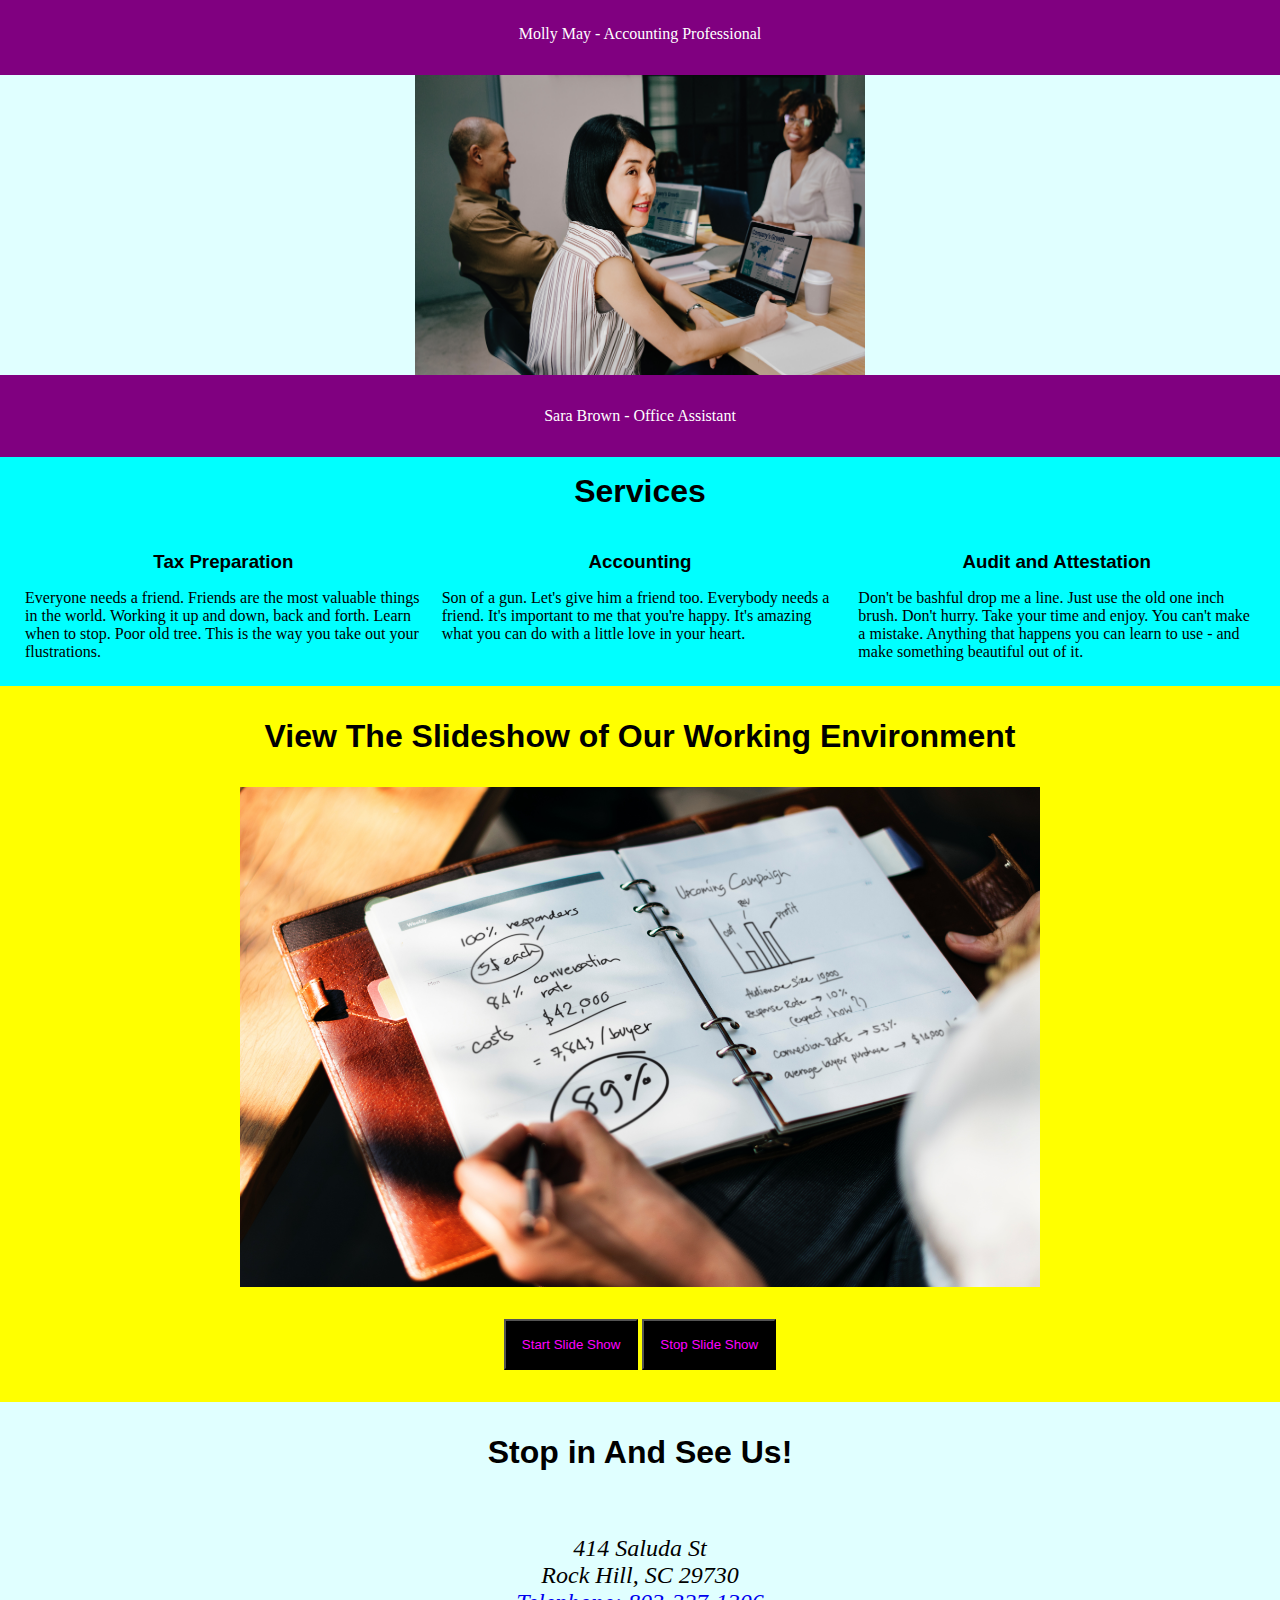
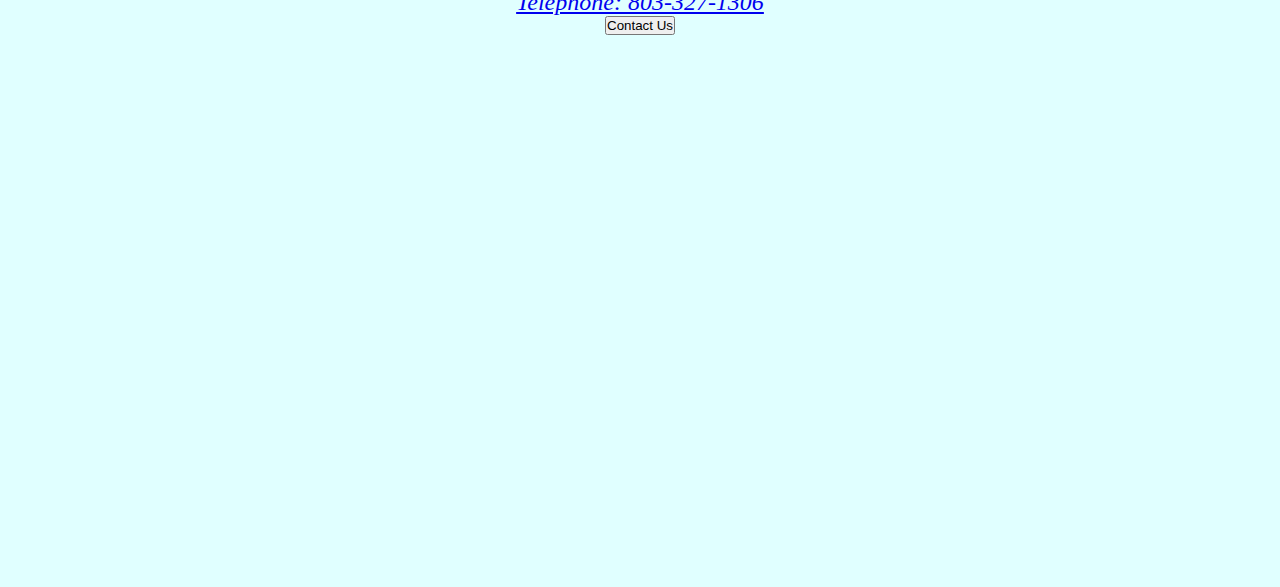
==== commit 9e46c4f3: "10152018_2209" ====
--- a/GTA2/index.html
+++ b/GTA2/index.html
@@ -58,8 +58,8 @@
       <div class="button">
           <h1>View The Slideshow of Our Working Environment</h1>
      <img src="../ss_images/1.jpg" id="image">
-     <input type="button" value="Start Slide Show" onclick="startSlideShow()">
-     <input type="button" value="Stop Slide Show" onclick="stopSlideShow()">
+     <input class="button-1" type="button" value="Start Slide Show" onclick="startSlideShow()">
+     <input class="button-1" type="button" value="Stop Slide Show" onclick="stopSlideShow()">
      <br>
     </div>
      <div id="result"></div>
@@ -71,6 +71,9 @@
       414 Saluda St<br>
       Rock Hill, SC 29730<br>
       <a href="tel:803-327-1306">Telephone: 803-327-1306</a>
+      <form>
+            <input type="button" value="Contact Us" onclick="window.location.href='../form.html'">
+            </form>
       <div class="mapouter"><div class="gmap_canvas"><iframe width="712" height="488" id="gmap_canvas" src="https://maps.google.com/maps?q=414%20Saluda%20Street%20Rock%20Hill%20SC&t=&z=17&ie=UTF8&iwloc=&output=embed" frameborder="0" scrolling="no" marginheight="0" marginwidth="0"></iframe><a href="https://www.pureblack.de">website erstellen lassen</a></div><style>.mapouter{text-align:right;height:488px;width:712px;}.gmap_canvas {overflow:hidden;background:none!important;height:488px;width:712px;}</style></div>
       <script src="js/main.js"></script>
    </body>
--- a/GTA2/main.css
+++ b/GTA2/main.css
@@ -107,15 +107,22 @@
     text-align: center;
 }
 
-.map {
+.mapouter {
     padding: 1rem;
-    margin: 1
+    padding-top: 1rem;
 }
 
 .button {
     padding: 2rem;
     background-color: yellow;
     text-align: center;
+}
+
+.button-1 {
+    size: 3rem;
+    background-color: black;
+    color: magenta;
+    padding: 1rem;
 }
 
 /* Media Queries */
